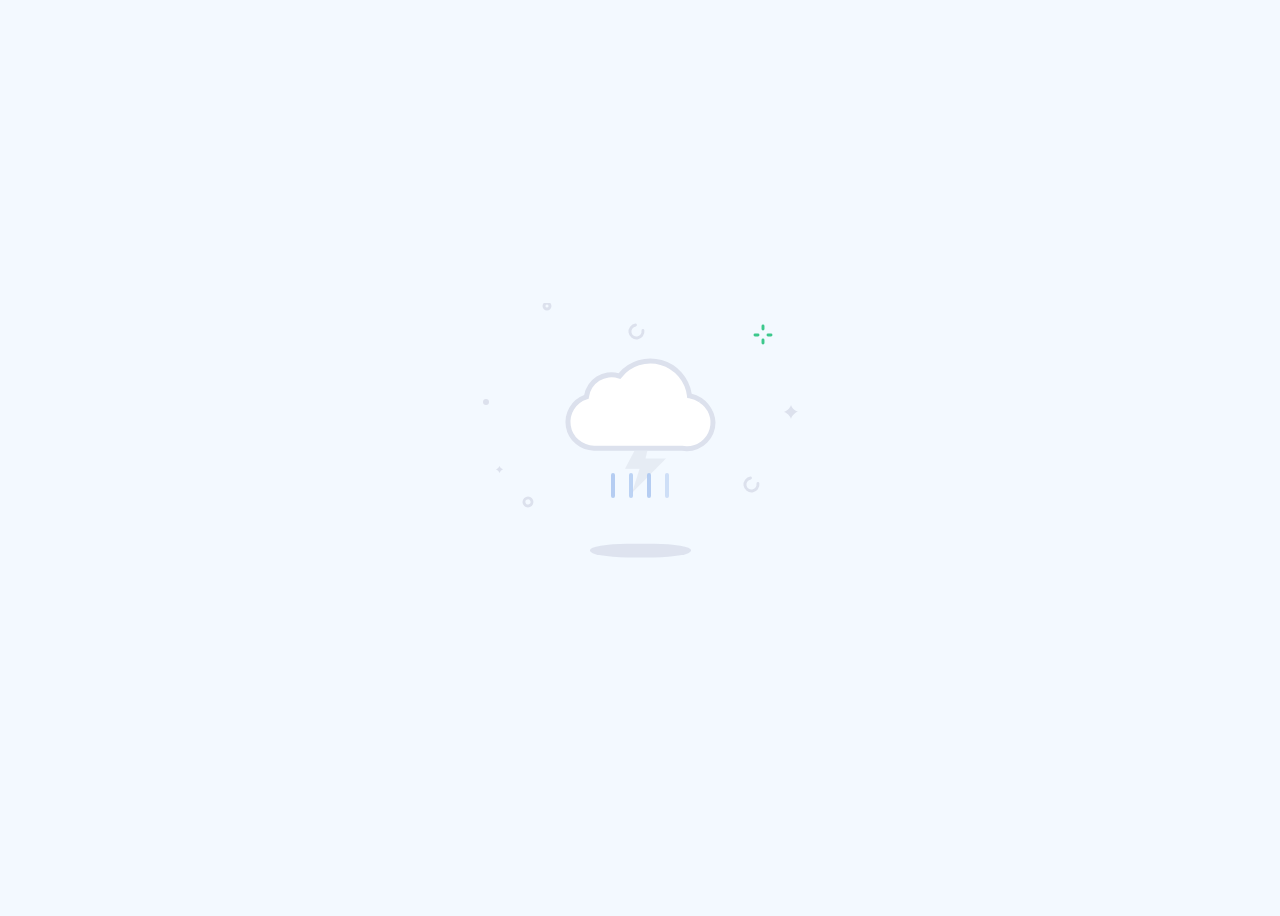
==== errors/offline.html @ 0b68ae8f "adding service worker + offline page" ====
<html>

<style>
  @media (prefers-color-scheme: light) {
    html {
      background: rgb(243, 249, 255);
    }
  }

  @media (prefers-color-scheme: dark) {
    html {
      background: rgb(12, 6, 0);
    }
  }
</style>

<head>
  <meta charset="UTF-8">
  <meta name="viewport" content="width=device-width, initial-scale=1.0">
  <meta name="color-scheme" content="dark">
  <title>Offline</title>
</head>

<body>
  <div>
    <svg id="noConnection" xmlns="http://www.w3.org/2000/svg" xmlns:xlink="http://www.w3.org/1999/xlink"
      viewBox="0 0 315 245">
      <defs>
        <style>
          .a {
            fill-opacity: 0.5;
            opacity: 0.85;
            isolation: isolate;
            fill: url(#a);
          }

          .b {
            fill: #3cc88c;
          }

          .c {
            fill: #DCE1ED;
          }

          .d {
            fill: #DCE1ED;
          }

          .e {
            fill: #C9CEDB;
          }

          .f {
            fill: #fff;
          }
        </style>

        <linearGradient id="a" x1="-138.48" y1="486.02" x2="-137.54" y2="486.02"
          gradientTransform="matrix(96, 0, 0, -5.19, 13416, 2735.93)" gradientUnits="userSpaceOnUse">
          <stop offset="0" stop-color="#C9CEDB" stop-opacity="0" />
          <stop offset="1" stop-color="#C9CEDB" />
        </linearGradient>
      </defs>

      <title>noConnection</title>

      <g class="star" data-animator-group="true" data-animator-type="2">
        <path class="b"
          d="M278.54,23a1.46,1.46,0,1,1,2.92,0v3a1.46,1.46,0,0,1-2.92,0ZM272,33.46a1.46,1.46,0,1,1,0-2.92h3a1.46,1.46,0,0,1,0,2.92ZM281.46,40a1.46,1.46,0,0,1-2.92,0V37a1.46,1.46,0,1,1,2.92,0ZM288,30.54a1.46,1.46,0,0,1,0,2.92h-3a1.46,1.46,0,1,1,0-2.92Z" />
      </g>

      <path class="c circlesBottom"
        d="M273.49,180.75a1.46,1.46,0,1,1,2.89-.42,8,8,0,1,1-9-6.78,1.47,1.47,0,0,1,.42,2.9,5.07,5.07,0,1,0,5.7,4.3Z" />

      <path class="c"
        d="M158.49,27.75a1.46,1.46,0,1,1,2.89-.42,8,8,0,1,1-9-6.78,1.47,1.47,0,0,1,.42,2.9,5.07,5.07,0,1,0,5.7,4.3Z" />

      <path class="d circlesTop"
        d="M301,109c2.42-.77,6.14-3.77,7-7,.78,2.86,4.05,6.23,7,6.49-3.32,1.19-6.5,4.73-7,7.51-.34-2.83-4.73-6.59-7-7" />

      <path class="d circlesBottom"
        d="M13,166.5a6,6,0,0,0,3.5-3.5,4.77,4.77,0,0,0,3.5,3.24A5.88,5.88,0,0,0,16.5,170c-.17-1.42-2.37-3.29-3.5-3.5" />

      <path class="c circlesBottom" d="M6,99a3,3,0,1,1-3-3,3,3,0,0,1,3,3" />

      <path class="c circlesBottom"
        d="M65.54,3A1.54,1.54,0,1,0,64,4.54,1.54,1.54,0,0,0,65.54,3Zm2.92,0A4.46,4.46,0,1,1,64-1.46,4.46,4.46,0,0,1,68.46,3Z" />

      <path class="c circlesTop"
        d="M47.37,198.1a2.54,2.54,0,1,0-1.47,3.27A2.53,2.53,0,0,0,47.37,198.1Zm-7.47,2.84a5.46,5.46,0,1,1,7,3.16A5.44,5.44,0,0,1,39.9,200.94Z" />

      <g class="cloud">
        <path class="c"
          d="M232.5,119.58a28.69,28.69,0,0,1-28.68,28.69,29.13,29.13,0,0,1-5.1-.46h-85.4a18.25,18.25,0,0,1-2.43-.16,28.69,28.69,0,0,1-9.71-55.58,27.78,27.78,0,0,1,34.45-21.85A41.77,41.77,0,0,1,208.7,90.65a31.14,31.14,0,0,1,23.8,28.93Z" />

        <path class="f"
          d="M216.13,99.33a23.48,23.48,0,0,0-10-4.08L204.2,95l-.21-1.9a36.77,36.77,0,0,0-65.51-18.42L137.39,76l-1.68-.56A22.75,22.75,0,0,0,105.9,94.25l-.2,1.6-1.54.48a23.69,23.69,0,0,0,6.91,46.32,20,20,0,0,0,2.25.16h85.86a24.44,24.44,0,0,0,4.64.46,23.69,23.69,0,0,0,12.44-43.85l1.32-2.13Z" />

        <polygon class="e lightning"
          points="142 165.7 156.59 165.7 148.95 190.09 183 155.6 162.5 155.6 164.28 148 151.34 148 142 165.7" />
      </g>
    </svg>

    <div class="rain">
      <div class="drop slow"></div>
      <div class="drop fast"></div>
      <div class="drop"></div>
      <div class="drop faster"></div>
    </div>
    <div class="shadow"></div>

  </div>



</body>
<style>
  /* --------------------------
  Base
--------------------------- */

  body {
    /* background: rgb(12, 6, 0); */
    height: 100vh;
    display: flex;
    justify-content: center;
    align-items: center;
  }

  svg {
    margin: auto;
    display: block;
    height: 245px;
    width: 315px;
  }

  /* --------------------------
  Keyframes
--------------------------- */

  @-webkit-keyframes starAnimation {
    0% {
      -webkit-transform: scale(1, 1);
      transform: scale(1, 1);
      opacity: 0.7;
    }

    30% {
      -webkit-transform: scale(1.05, 1.05);
      transform: scale(1.05, 1.05);
      opacity: 1;
    }

    100% {
      -webkit-transform: scale(1, 1);
      transform: scale(1, 1);
      opacity: 0.7;
    }
  }

  @keyframes starAnimation {
    0% {
      -webkit-transform: scale(1, 1);
      transform: scale(1, 1);
      opacity: 0.7;
    }

    30% {
      -webkit-transform: scale(1.05, 1.05);
      transform: scale(1.05, 1.05);
      opacity: 1;
    }

    100% {
      -webkit-transform: scale(1, 1);
      transform: scale(1, 1);
      opacity: 0.7;
    }
  }

  @-webkit-keyframes circlesAnimationTop {
    0% {
      -webkit-transform: translate(0px, -10px);
      transform: translate(0px, -10px);
    }

    30% {
      -webkit-transform: translate(0px, -5px);
      transform: translate(0px, -5px);
    }

    60% {
      -webkit-transform: translate(1px, 10px);
      transform: translate(1px, 10px);
    }

    100% {
      -webkit-transform: translate(0px, -10px);
      transform: translate(0px, -10px);
    }
  }

  @keyframes circlesAnimationTop {
    0% {
      -webkit-transform: translate(0px, -10px);
      transform: translate(0px, -10px);
    }

    30% {
      -webkit-transform: translate(0px, -5px);
      transform: translate(0px, -5px);
    }

    60% {
      -webkit-transform: translate(1px, 10px);
      transform: translate(1px, 10px);
    }

    100% {
      -webkit-transform: translate(0px, -10px);
      transform: translate(0px, -10px);
    }
  }

  @-webkit-keyframes circlesAnimationBottom {
    0% {
      -webkit-transform: translate(0px, 0px) rotate(0deg);
      transform: scale(1) translate(0px, 0px) rotate(0deg);
    }

    50% {
      -webkit-transform: translate(5px, 5px) rotate(285deg);
      transform: scale(1.5) translate(5px, 5px) rotate(285deg);
    }

    100% {
      -webkit-transform: translate(0px, 0px) rotate(0deg);
      transform: scale(1.2) translate(0px, 0px) rotate(0deg);
    }
  }

  @keyframes circlesAnimationBottom {
    0% {
      -webkit-transform: translate(0px, 0px) rotate(0deg);
      transform: scale(1) translate(0px, 0px) rotate(0deg);
    }

    50% {
      -webkit-transform: translate(5px, 5px) rotate(285deg);
      transform: scale(1.5) translate(5px, 5px) rotate(285deg);
    }

    100% {
      -webkit-transform: translate(0px, 0px) rotate(0deg);
      transform: scale(1.2) translate(0px, 0px) rotate(0deg);
    }
  }

  @-webkit-keyframes shadowLoop {
    0% {
      -webkit-transform: translate(0, -35px) scale(1.15, 0.25);
      transform: translate(0, -35px) scale(1.15, 0.25);
    }

    100% {
      -webkit-transform: translate(0, -35px) scale(0.8, 0.18);
      transform: translate(0, -35px) scale(0.8, 0.18);
    }
  }

  @keyframes shadowLoop {
    0% {
      -webkit-transform: translate(0, -35px) scale(1.15, 0.25);
      transform: translate(0, -35px) scale(1.15, 0.25);
    }

    100% {
      -webkit-transform: translate(0, -35px) scale(0.8, 0.18);
      transform: translate(0, -35px) scale(0.8, 0.18);
    }
  }

  @-webkit-keyframes dropFall {
    0% {
      -webkit-transform: translate(0, -25px);
      transform: translate(0, -25px);
    }

    100% {
      -webkit-transform: translate(0, 125px);
      transform: translate(0, 125px);
      opacity: 0;
    }
  }

  @keyframes dropFall {
    0% {
      -webkit-transform: translate(0, -25px);
      transform: translate(0, -25px);
    }

    100% {
      -webkit-transform: translate(0, 125px);
      transform: translate(0, 125px);
      opacity: 0;
    }
  }

  @-webkit-keyframes cloudLoop {
    0% {
      -webkit-transform: translate(0, 15px);
      transform: translate(0, 15px);
    }

    100% {
      -webkit-transform: translate(0, 0);
      transform: translate(0, 0);
    }
  }

  @keyframes cloudLoop {
    0% {
      -webkit-transform: translate(0, 15px);
      transform: translate(0, 15px);
    }

    100% {
      -webkit-transform: translate(0, 0);
      transform: translate(0, 0);
    }
  }

  /* --------------------------
  SVG Styles
--------------------------- */

  #noConnection * {
    -webkit-animation-iteration-count: infinite;
    animation-iteration-count: infinite;
    -webkit-animation-timing-function: cubic-bezier(0, 0, 1, 1);
    animation-timing-function: cubic-bezier(0, 0, 1, 1);
  }

  .star,
  .circlesBottom,
  .circlesTop {
    -webkit-transform-origin: 50% 50%;
    transform-origin: 50% 50%;
    transform-box: fill-box;
    -webkit-animation-duration: 2s;
    animation-duration: 2s;
  }

  .star {
    -webkit-animation: starAnimation 0.8s cubic-bezier(0, 0, 1, 20);
    animation: starAnimation 0.8s cubic-bezier(0, 0, 1, 20);
  }

  .circlesBottom {
    -webkit-animation: circlesAnimationBottom;
    animation: circlesAnimationBottom;
  }

  .circlesTop {
    -webkit-animation: circlesAnimationTop;
    animation: circlesAnimationTop;
    -webkit-animation-delay: 1.5s;
    animation-delay: 1.5s;
  }

  .circlesBottom,
  .circlesTop {
    -webkit-animation-duration: 4s;
    animation-duration: 4s;
    -webkit-animation-timing-function: ease-out;
    animation-timing-function: ease-out;
    -webkit-animation-fill-mode: backwards;
    animation-fill-mode: backwards;
  }

  .cloud {
    -webkit-animation: cloudLoop 0.8s cubic-bezier(0.68, -0.55, 0.265, 1.55) infinite alternate;
    animation: cloudLoop 0.8s cubic-bezier(0.68, -0.55, 0.265, 1.55) infinite alternate;
  }

  .shadow {
    background: #BDC4D7;
    opacity: 0.4;
    height: 55px;
    width: 75px;
    border-radius: 50px;
    margin: auto;
    -webkit-transform: translate(0, -35px) scale(1.35, 0.25);
    transform: translate(0, -35px) scale(1.35, 0.25);
    -webkit-animation: shadowLoop 0.8s ease infinite alternate;
    animation: shadowLoop 0.8s ease infinite alternate;
  }

  .rain {
    display: block;
    text-align: center;
    margin: auto;
    height: 90px;
    width: 100px;
    overflow: hidden;
    margin-top: -80px;
    z-index: 0;
  }

  .drop {
    display: inline-block;
    background: #A9C6F0;
    height: 25px;
    width: 4px;
    margin: 5px;
    border-radius: 25px;
    opacity: 0.85;
    -webkit-animation: dropFall 1s infinite;
    animation: dropFall 1s infinite;
  }

  .drop.fast {
    opacity: 0.75;
    -webkit-animation-duration: 0.5s;
    animation-duration: 0.5s;
  }

  .drop.faster {
    opacity: 0.5;
    -webkit-animation-duration: 0.35s;
    animation-duration: 0.35s;
  }

  .drop.slow {
    -webkit-animation-duration: 0.85s;
    animation-duration: 0.85s;
  }

  .lightning {
    opacity: 0.3;
    z-index: 10;
  }


  /* --------------------------
  Dribbble
--------------------------- */

  .dribbble {
    position: fixed;
    display: block;
    right: 30px;
    bottom: 30px;
  }

  .dribbble svg {
    width: 30px;
    height: 30px;
  }
</style>

</html>
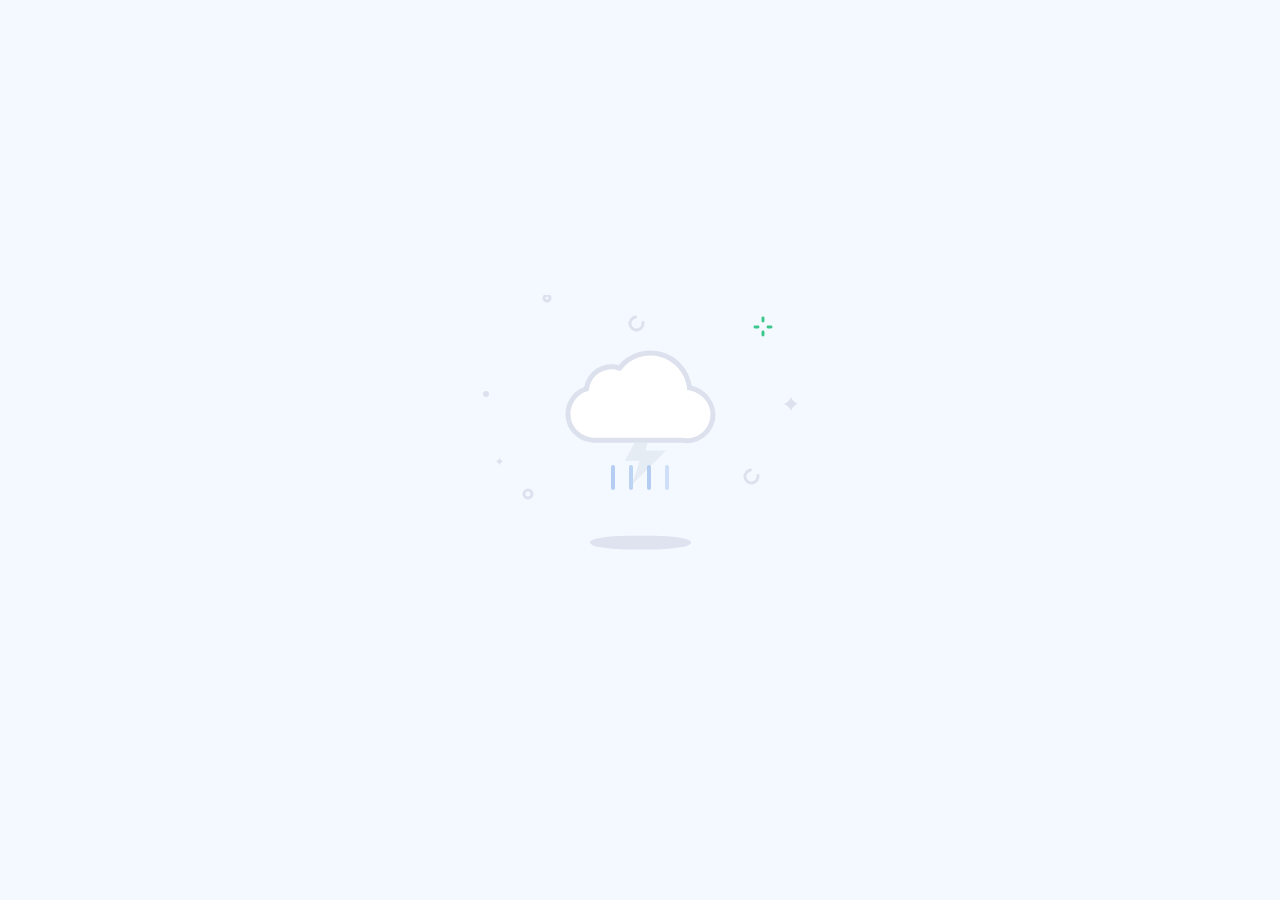
==== commit 030cf928: ":)" ====
--- a/errors/offline.html
+++ b/errors/offline.html
@@ -119,9 +119,15 @@
   Base
 --------------------------- */
 
+  * {
+    margin: 0;
+    padding: 0;
+  }
+
   body {
     /* background: rgb(12, 6, 0); */
-    height: 100vh;
+    min-height: 100vh;
+    min-height: 100svh;
     display: flex;
     justify-content: center;
     align-items: center;
